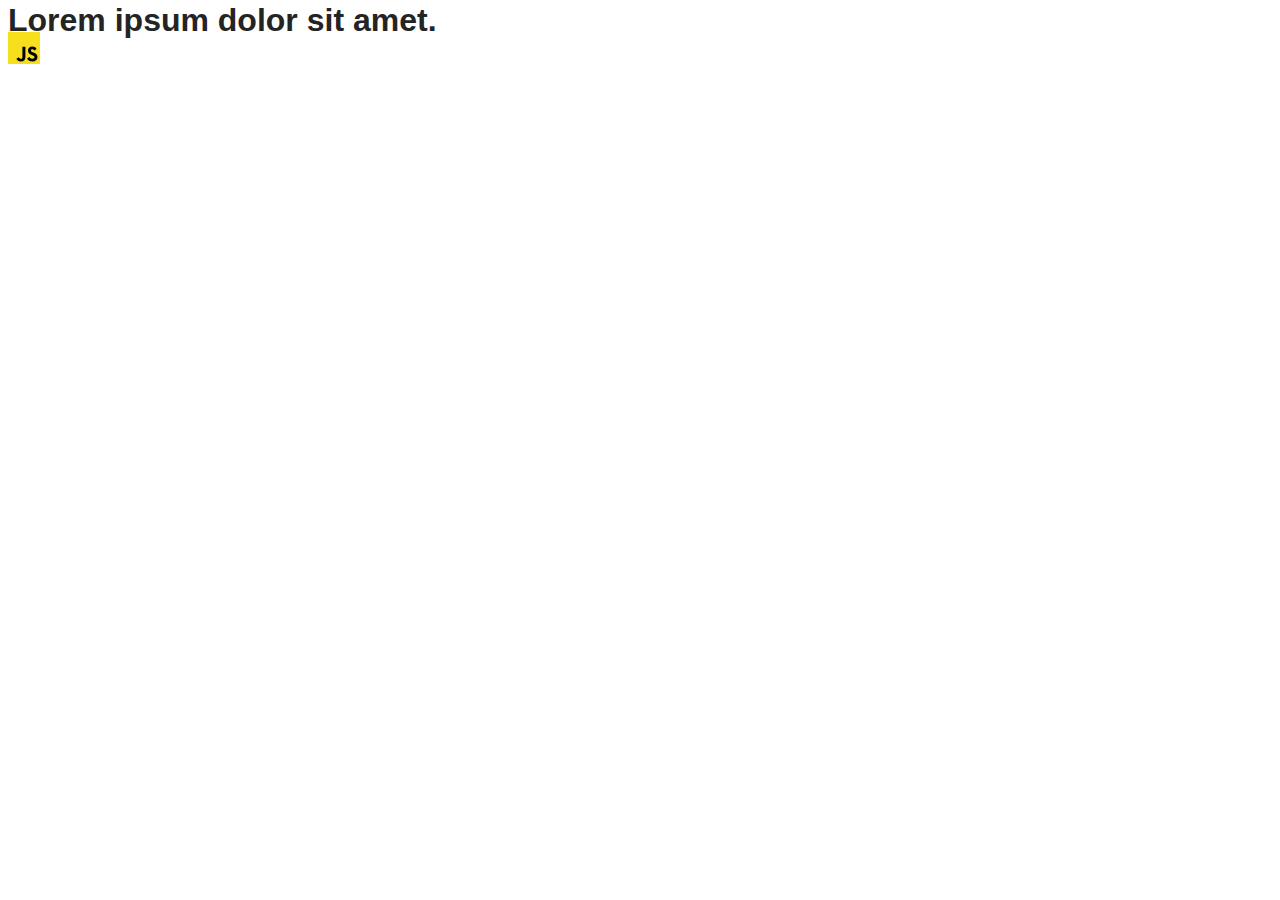
==== src/index.html @ 807061b8 "Initial commit" ====
<!DOCTYPE html>
<html lang="en">
  <head>
    <meta charset="UTF-8" />
    <link rel="icon" type="image/svg+xml" href="/favicon.svg" />
    <meta name="viewport" content="width=device-width, initial-scale=1.0" />
    <title>Vanilla App Template</title>
    <link rel="stylesheet" href="./css/styles.css" />
  </head>
  <body>
    <load ="partials/header.html" />

    <section>
      <h1>Lorem ipsum dolor sit amet.</h1>
      <!-- Path to images as from index.html file -->
      <img src="./img/javascript.svg" alt="" />
    </section>

    <!-- Loads the specified .html file -->
    <load ="partials/vite-promo.html" />

    <script type="module" src="./main.js"></script>
  </body>
</html>
---- src/css/styles.css ----
/**
  |============================
  | include css partials with
  | default @import url()
  |============================
*/
@import url('./reset.css');
@import url('./vite-promo.css');
@import url('./header.css');

:root {
  font-family: Inter, Avenir, Helvetica, Arial, sans-serif;
  font-size: 16px;
  line-height: 24px;
  font-weight: 400;

  color: #242424;
  background-color: rgba(255, 255, 255, 0.87);

  font-synthesis: none;
  text-rendering: optimizeLegibility;
  -webkit-font-smoothing: antialiased;
  -moz-osx-font-smoothing: grayscale;
  -webkit-text-size-adjust: 100%;
}
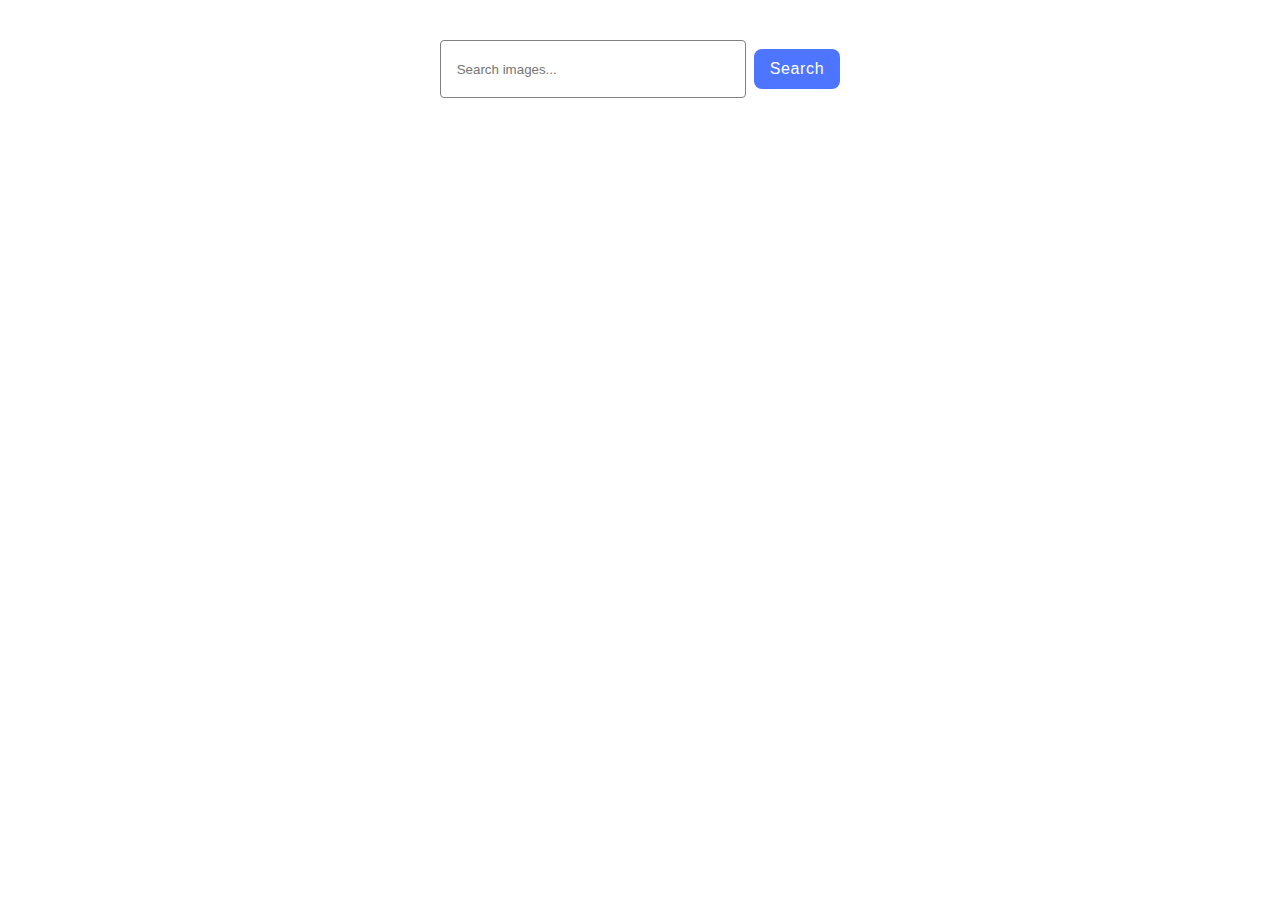
==== commit 6d7bbd5f: "commit gallery" ====
--- a/src/index.html
+++ b/src/index.html
@@ -1,24 +1,32 @@
 <!DOCTYPE html>
 <html lang="en">
-  <head>
-    <meta charset="UTF-8" />
-    <link rel="icon" type="image/svg+xml" href="/favicon.svg" />
-    <meta name="viewport" content="width=device-width, initial-scale=1.0" />
-    <title>Vanilla App Template</title>
-    <link rel="stylesheet" href="./css/styles.css" />
-  </head>
-  <body>
-    <load ="partials/header.html" />
+<!-- <div class="loader"></div> -->
 
-    <section>
-      <h1>Lorem ipsum dolor sit amet.</h1>
-      <!-- Path to images as from index.html file -->
-      <img src="./img/javascript.svg" alt="" />
-    </section>
+<head>
+  <meta charset="UTF-8" />
+  <link rel="icon" type="image/svg+xml" href="/favicon.svg" />
 
-    <!-- Loads the specified .html file -->
-    <load ="partials/vite-promo.html" />
+  <link rel="preconnect" href="https://fonts.googleapis.com" />
+  <link rel="preconnect" href="https://fonts.gstatic.com" crossorigin />
+  <link href="https://fonts.googleapis.com/css2?family=Montserrat:wght@400;500;600&display=swap" rel="stylesheet" />
 
-    <script type="module" src="./main.js"></script>
-  </body>
-</html>
+  <meta name="viewport" content="width=device-width, initial-scale=1.0" />
+
+  <title>Homework-11</title>
+
+  <link rel="stylesheet" href="./css/styles.css" />
+</head>
+
+<body>
+  <form class="form" action="submit">
+    <input type="text" name="search" placeholder="Search images..." required />
+    <button class="search-btn" type="submit">Search</button>
+  </form>
+
+  <span class="loader"></span>
+  <ul class="gallery"></ul>
+
+  <script type="module" src="./main.js"></script>
+</body>
+
+</html>--- a/src/css/styles.css
+++ b/src/css/styles.css
@@ -5,8 +5,6 @@
   |============================
 */
 @import url('./reset.css');
-@import url('./vite-promo.css');
-@import url('./header.css');
 
 :root {
   font-family: Inter, Avenir, Helvetica, Arial, sans-serif;
@@ -23,3 +21,115 @@
   -moz-osx-font-smoothing: grayscale;
   -webkit-text-size-adjust: 100%;
 }
+.loader {
+  width: 48px;
+  height: 48px;
+  margin: 0 auto;
+  border: 5px solid #4e75ff;
+  border-bottom-color: transparent;
+  border-radius: 50%;
+  position: relative;
+  box-sizing: border-box;
+  animation: rotation 1s linear infinite;
+  display: none;
+}
+
+@keyframes rotation {
+  0% {
+    transform: rotate(0deg);
+  }
+  100% {
+    transform: rotate(360deg);
+  }
+}
+.form {
+  display: flex;
+  align-items: center;
+  justify-content: center;
+  gap: 8px;
+  padding: 32px 0;
+}
+input[name='search'] {
+  width: 272px;
+  height: 40px;
+  padding: 8px 16px;
+  border-radius: 4px;
+  border: 1px solid #808080;
+  outline: transparent;
+
+  font-family: inherit;
+  transition: border-color 0.25s ease-in;
+}
+
+input[name='search']:hover,
+input[name='search']:focus {
+  border-color: #000000;
+}
+.search-btn {
+  max-width: 95px;
+
+  font-family: inherit;
+  color: #fff;
+  font-size: 16px;
+  font-weight: 500;
+  line-height: 1.5;
+  letter-spacing: 0.04em;
+
+  padding: 8px 16px;
+  border: transparent;
+  border-radius: 8px;
+  outline: transparent;
+  background: #4e75ff;
+
+  transition: background-color 250ms ease-out;
+}
+.search-btn:hover,
+.search-btn:focus {
+  background-color: #6c8cff;
+}
+.gallery {
+  display: flex;
+  justify-content: center;
+  align-items: center;
+  flex-wrap: wrap;
+  gap: 24px;
+
+  padding: 24px 0;
+  margin: 0 auto;
+}
+.gallery-item {
+  padding: 8px;
+  border: 1px solid #d9d9ff;
+  border-radius: 5px;
+  background-color: #ffffff;
+
+  transform: scale(1);
+  transition: transform 250ms ease-out;
+}
+
+.gallery-item:hover,
+.gallery-item:focus {
+  transform: scale(1.04);
+}
+
+.gallery-statistic {
+  display: flex;
+
+  justify-content: center;
+  align-items: center;
+  gap: 20px;
+  text-align: center;
+}
+.statistic {
+  display: flex;
+  flex-direction: column;
+
+  padding: 8px 0;
+  font-size: 12px;
+}
+
+.statistic,
+span {
+  line-height: 1.5;
+  letter-spacing: 0.04em;
+}
